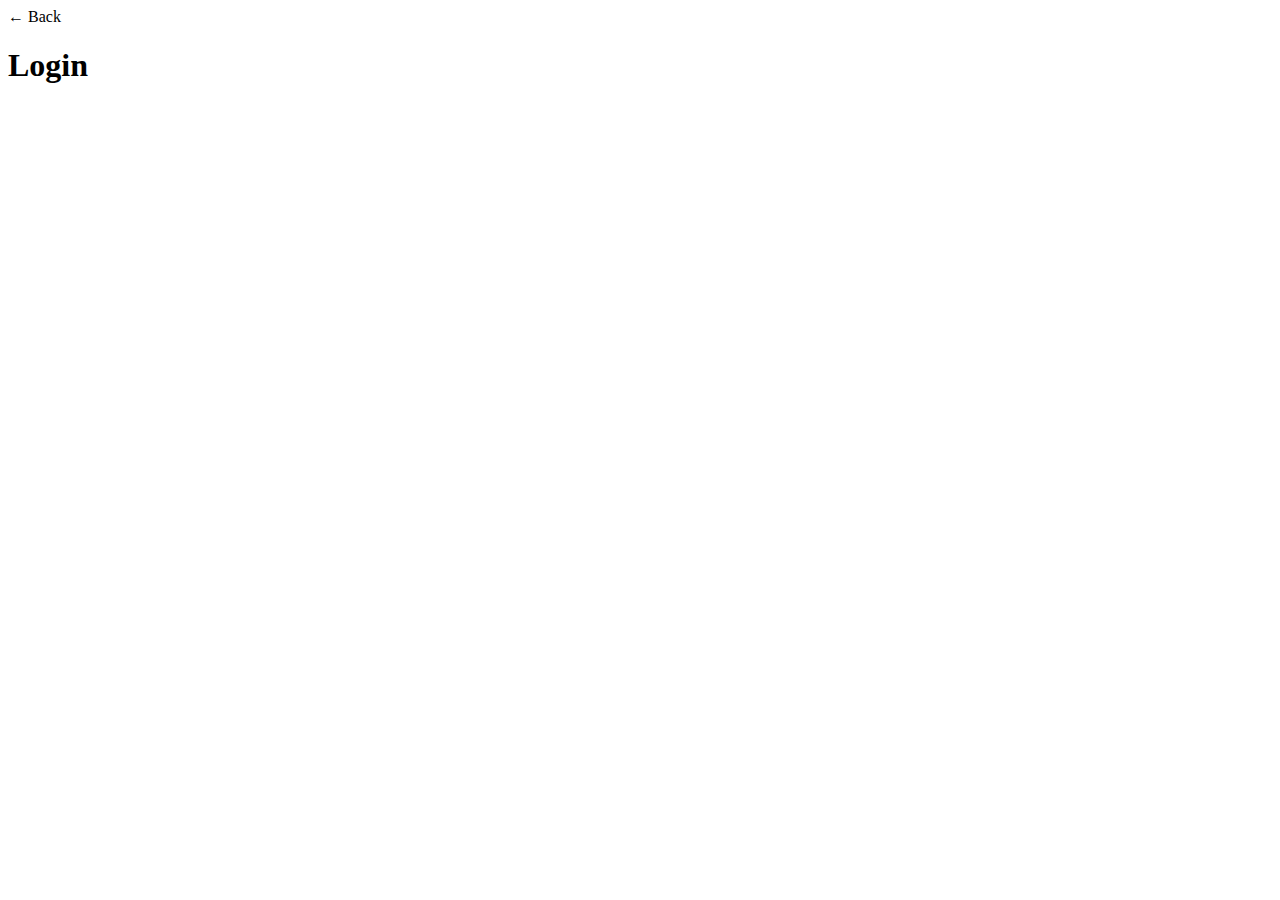
==== src/main/resources/templates/login.html @ bd25b285 "Implemented styling and backend code for navigation of login, registration, and index pages" ====
<!DOCTYPE html>
<html lang="en" xmlns:th="http://www.w3.org/1999/xhtml">
<link rel="stylesheet" type="text/css" href="/static/css/login.css">
<head>
    <meta charset="UTF-8">
    <title>StreamHub</title>
</head>
<body>
<div class="box">
    <a th:href="@{/}" class="back-link">&#8592; Back</a>
    <h1>Login</h1>
</div>
</body>
</html>
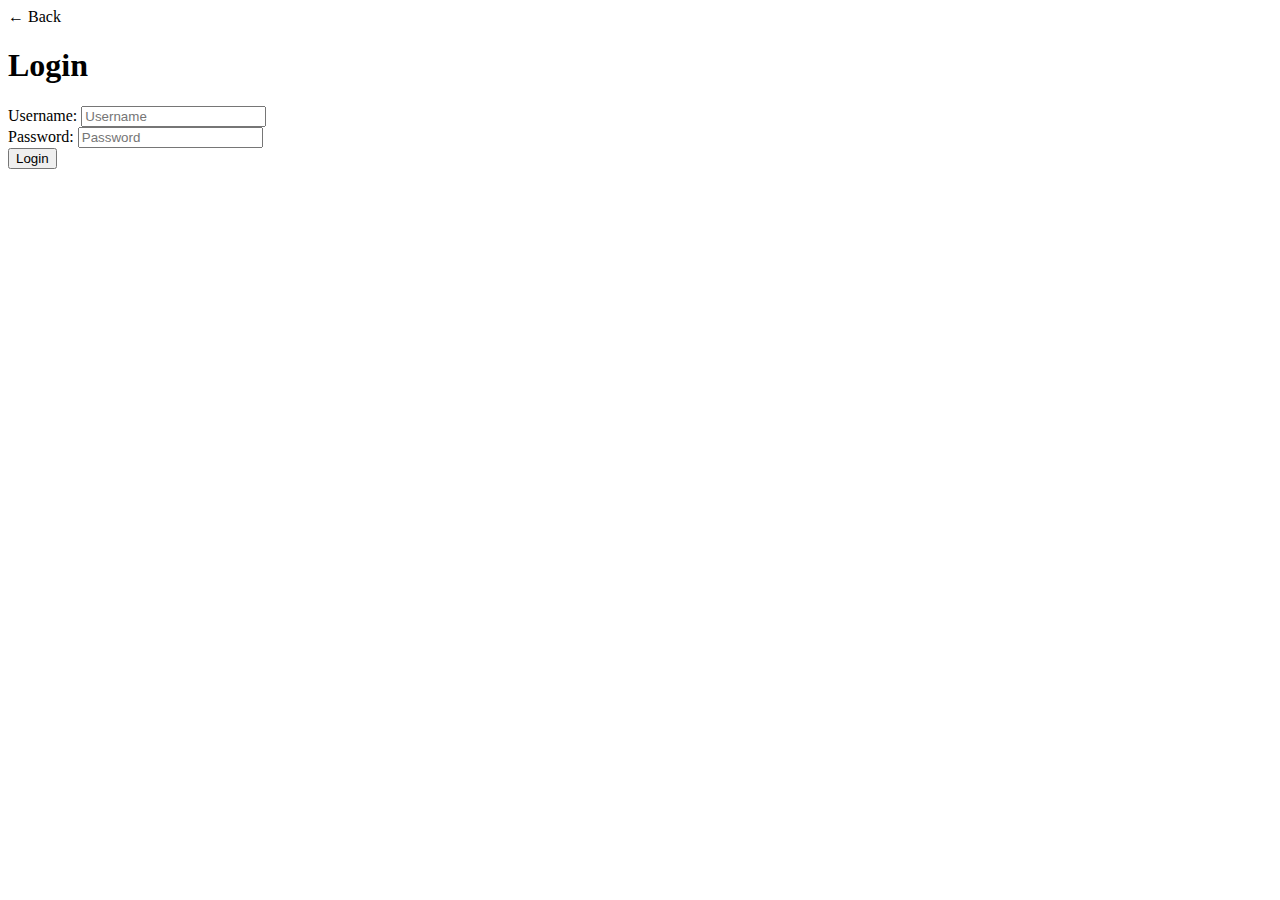
==== commit 43c27070: "Created username and password sections to fill" ====
--- a/src/main/resources/templates/login.html
+++ b/src/main/resources/templates/login.html
@@ -9,6 +9,29 @@
 <div class="box">
     <a th:href="@{/}" class="back-link">&#8592; Back</a>
     <h1>Login</h1>
+
+    <!-- Message for unsuccessful login -->
+    <div th:if="${error}" class="error">
+        <p th:text="${error}"></p>
+    </div>
+
+    <!-- Message for successful registration -->
+    <div th:if="${successfulRegistration}" class="successful-registration-message">
+        <p th:text="${successfulRegistration}"></p>
+    </div>
+
+    <form>
+        <div>
+            <label for="username">Username:</label>
+            <input type="text" id="username" name="username" placeholder="Username" required>
+        </div>
+        <div>
+            <label for="password">Password:</label>
+            <input type="password" id="password" name="password" placeholder="Password" required>
+        </div>
+        <button>Login</button>
+    </form>
+
 </div>
 </body>
 </html>
